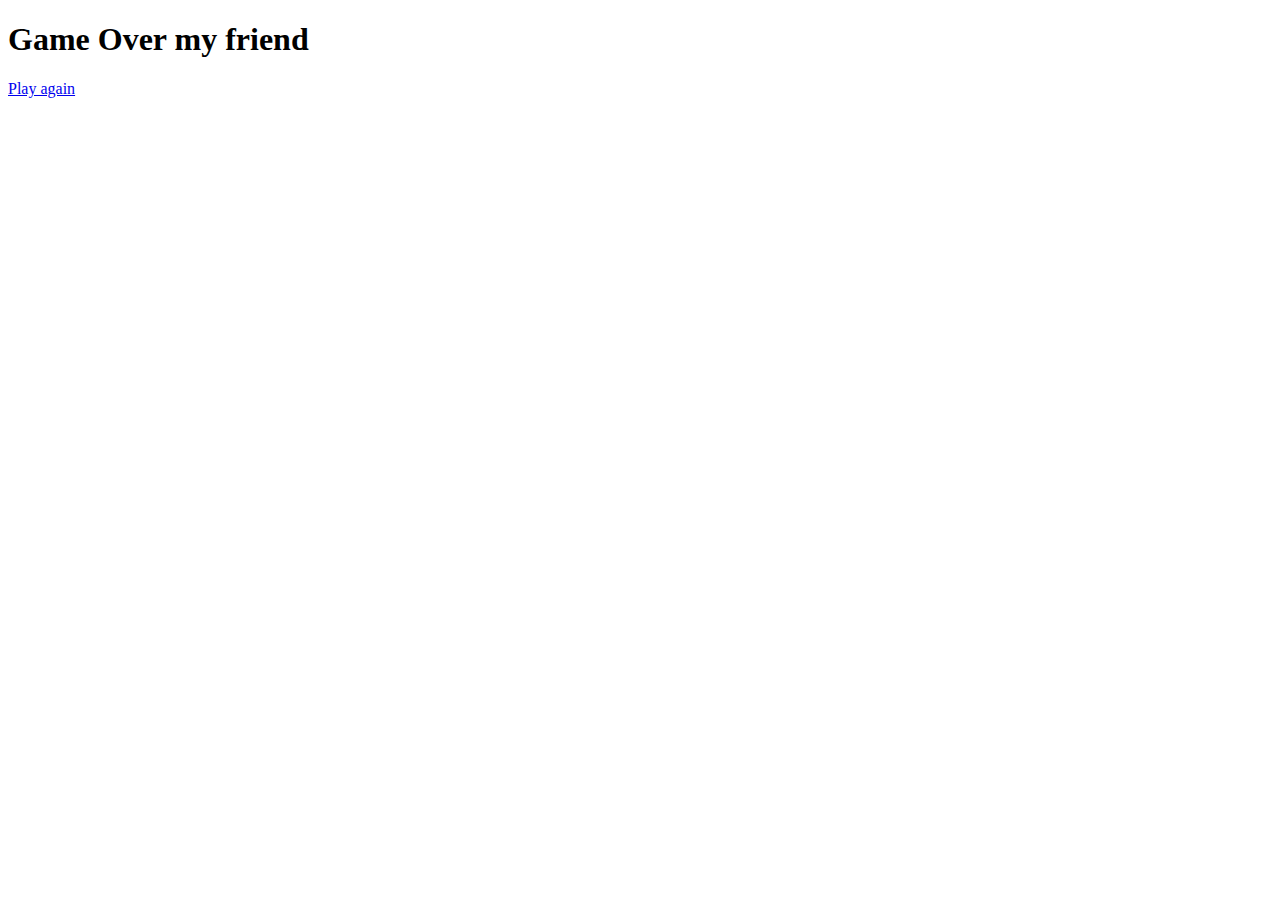
==== gameover.html @ 6bc0cfdc "implement gameover" ====
<!DOCTYPE html>
<html lang="en">
<head>
    <meta charset="UTF-8">
    <meta http-equiv="X-UA-Compatible" content="IE=edge">
    <meta name="viewport" content="width=device-width, initial-scale=1.0">
    <title>Game Over</title>
</head>
<body>
    <h1>Game Over my friend</h1>

    <a href="./index.html">Play again</a>
</body>
</html>
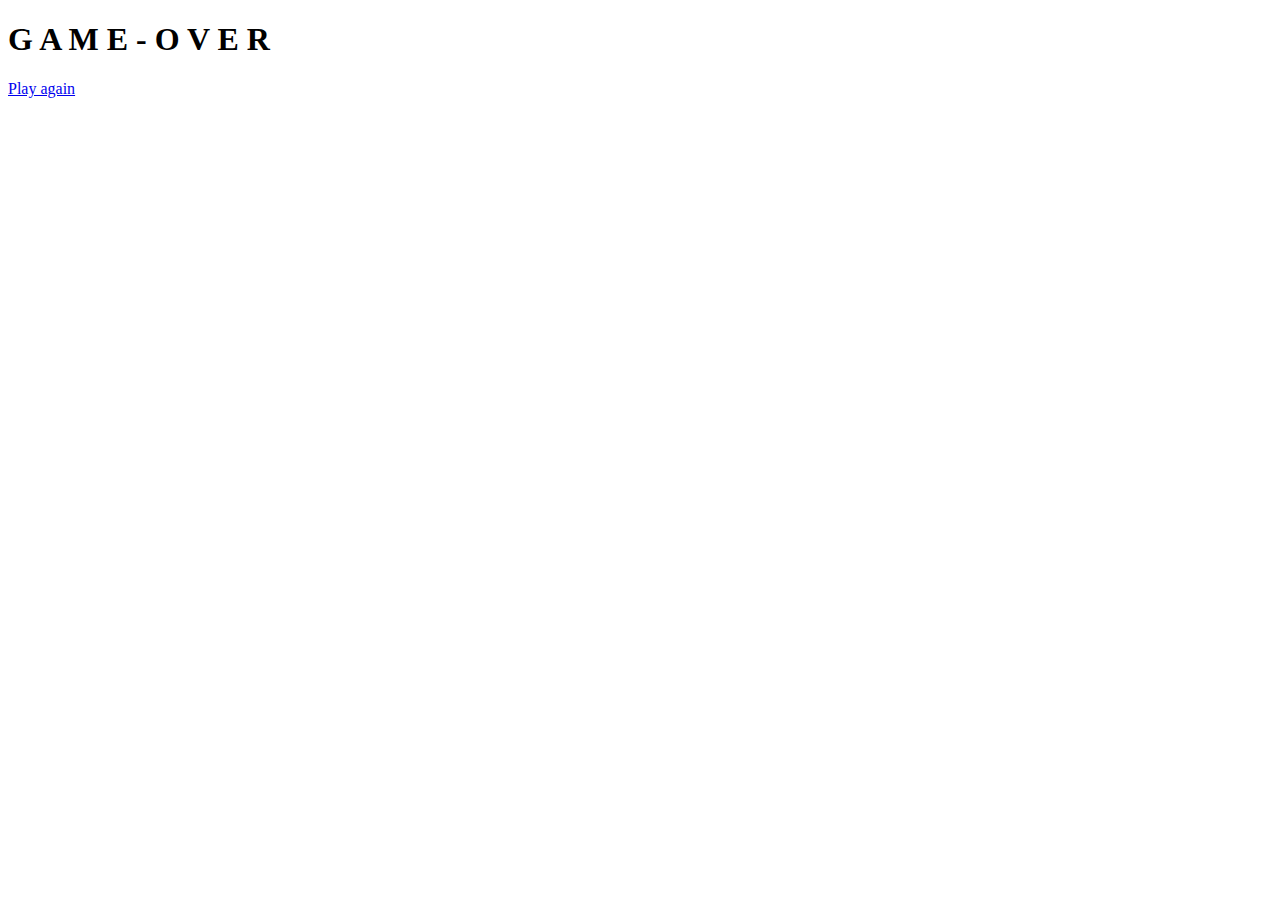
==== commit da08bc27: "add additional movement to the player plus update obstacle functions" ====
--- a/gameover.html
+++ b/gameover.html
@@ -7,7 +7,7 @@
     <title>Game Over</title>
 </head>
 <body>
-    <h1>Game Over my friend</h1>
+    <h1>G A M E   -   O V E R</h1>
 
     <a href="./index.html">Play again</a>
 </body>
